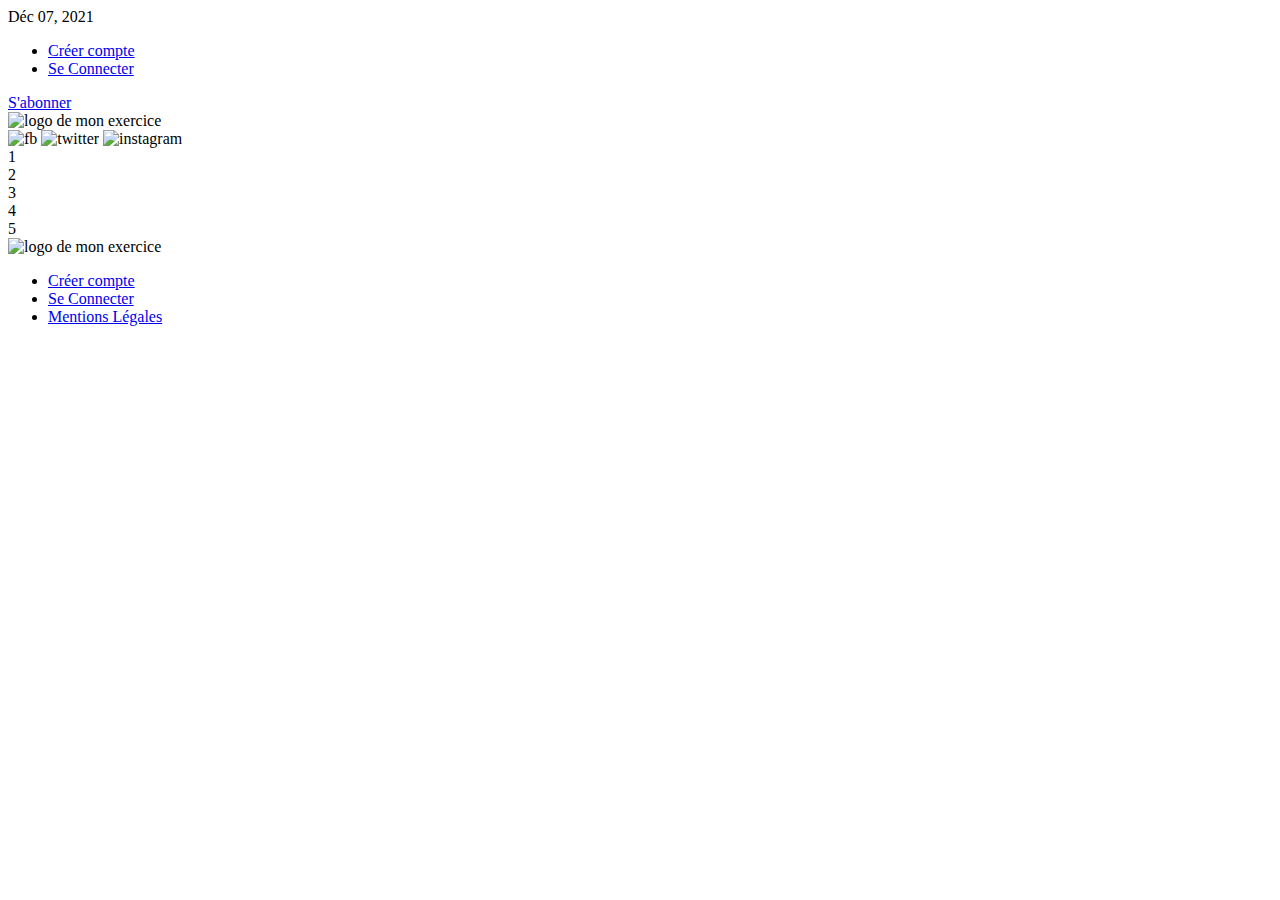
==== ExerciceFlex.html @ c5d85135 "new exo" ====
<!DOCTYPE html>
<html lang="fr">

<head>
    <meta charset="UTF-8">
    <meta name="description" content="cours d'introduction html css">
    <meta name="author" content="Arnaud Ringeval">
    <meta http-equiv="X-UA-Compatible" content="IE=edge">
    <meta name="viewport" content="width=device-width, initial-scale=1.0">
    <link rel="stylesheet" href="css/style4.css">
    <title>Exercice Flex</title>
</head>

<body>
    <!--  Menu  -->
    <header>
        <!--date-->
        <div>
            <span>Déc 07, 2021</span>
        </div>
        <!--liens-->
        <nav>
            <ul>
                <li><a href="#">Créer compte</a></li>
                <li><a href="#">Se Connecter</a></li>
            </ul>
        </nav>
    </header>

    <!-- En-Tête-->

    <section>
        <div>
            <a href="#">S'abonner</a>
        </div>
        <div>
            <img src="" alt="logo de mon exercice">
        </div>
        <div>
            <img src="" alt="fb">
            <img src="" alt="twitter">
            <img src="" alt="instagram">
        </div>
    </section>


    <!-- Section de boîtes-->
    <section>
        <div>1</div>
        <div>2</div>
        <div>3</div>
        <div>4</div>
        <div>5</div>
    </section>

    <!-- pied de page-->

    <footer>
        <div></div>
        <div>
            <div>
                <img src="" alt="logo de mon exercice">
            </div>

            <nav>
                <ul>
                    <li><a href="#">Créer compte</a></li>
                    <li><a href="#">Se Connecter</a></li>
                    <li><a href="#">Mentions Légales</a></li>
                </ul>
            </nav>
        </div>
        <div></div>
    </footer>


</body>

</html>
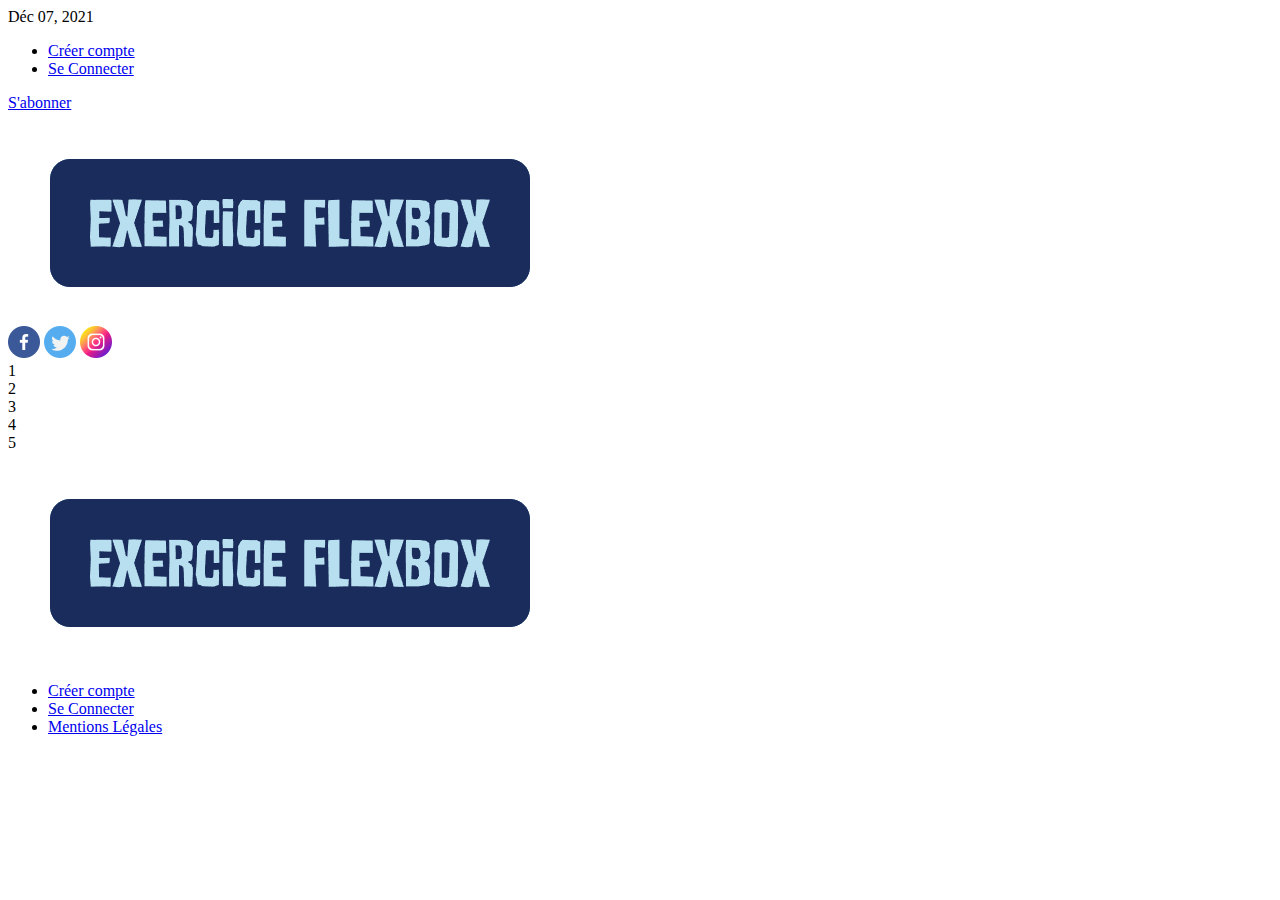
==== commit 0d5271de: "pause midi" ====
--- a/ExerciceFlex.html
+++ b/ExerciceFlex.html
@@ -34,12 +34,12 @@
             <a href="#">S'abonner</a>
         </div>
         <div>
-            <img src="" alt="logo de mon exercice">
+            <img src="img/logo-flex.png" alt="logo de mon exercice">
         </div>
         <div>
-            <img src="" alt="fb">
-            <img src="" alt="twitter">
-            <img src="" alt="instagram">
+            <img src="img/facebook-logo.png" alt="fb">
+            <img src="img/twitter-logo.png" alt="twitter">
+            <img src="img/instagram-logo.png" alt="instagram">
         </div>
     </section>
 
@@ -59,7 +59,7 @@
         <div></div>
         <div>
             <div>
-                <img src="" alt="logo de mon exercice">
+                <img src="img/logo-flex.png" alt="logo de mon exercice">
             </div>
 
             <nav>
